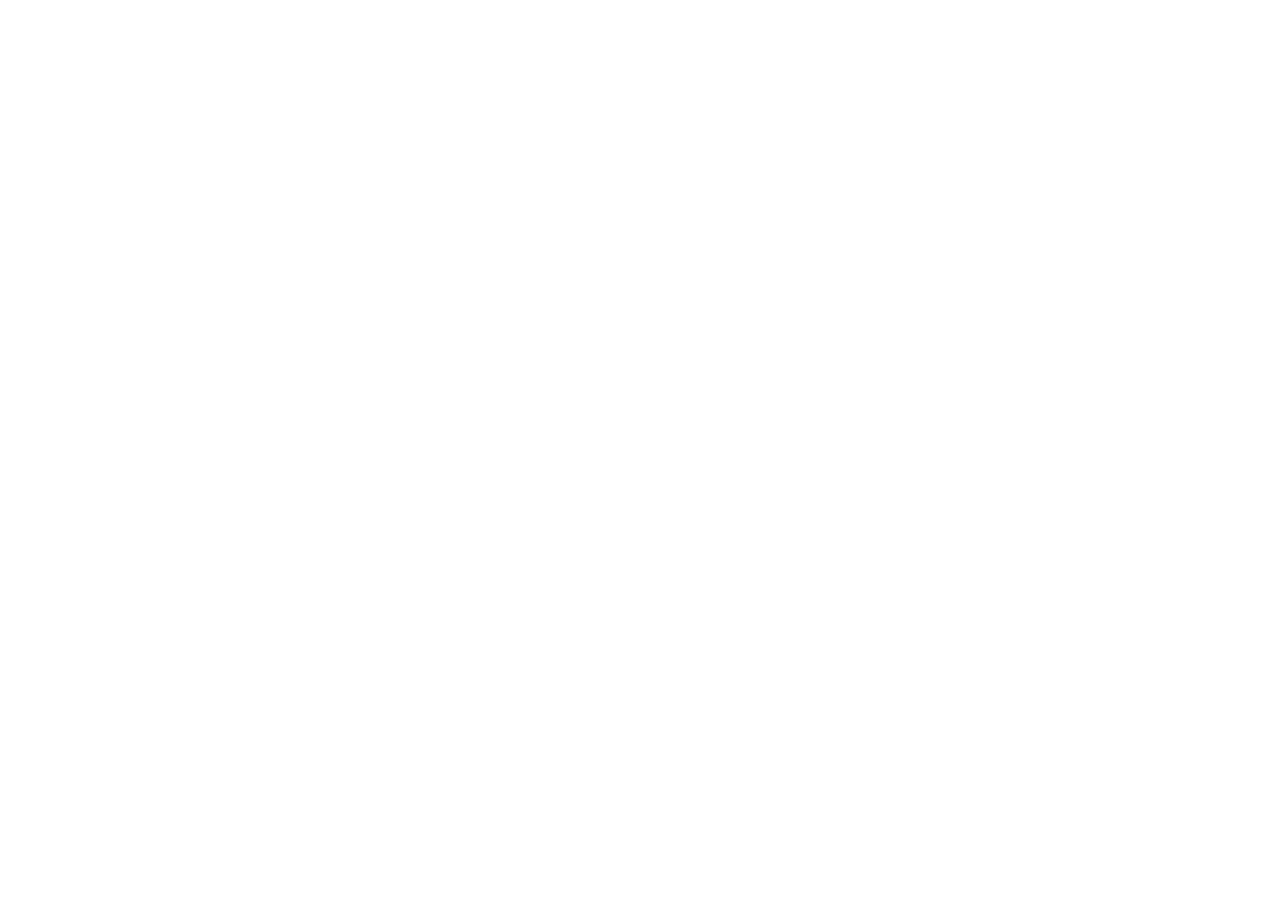
==== about.html @ cbecbf31 "added about page, images" ====
<!DOCTYPE html>
<html>
<head>
    <meta charset="utf-8">
    <meta name="viewport" content="width=device-width">
    <meta name="description" content="Affordable and professional web design">
	  <meta name="keywords" content="web design, affordable web design, professional web design">
  	<meta name="author" content="Ed Ramirez">
    <title>Company Web Deisgn | About</title>
    <link rel="stylesheet" href="./css/style.css">
  </head>
<body>

</body>
</html>
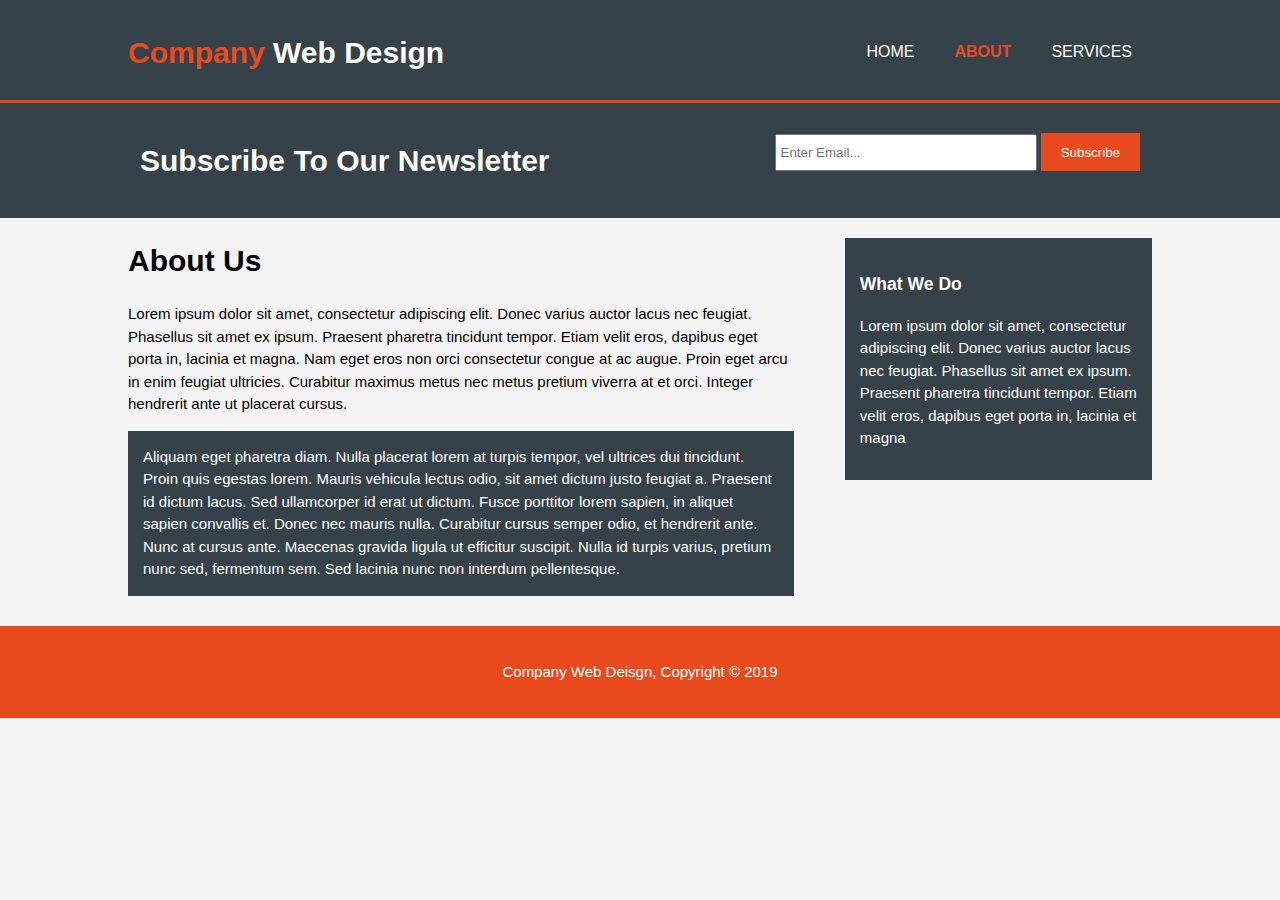
==== commit 50258571: "added services, css styling" ====
--- a/about.html
+++ b/about.html
@@ -11,5 +11,55 @@
   </head>
 <body>
 
+	<header>
+      <div class="container">
+        <div id="branding">
+          <h1><span class="highlight">Company</span> Web Design</h1>
+        </div>
+        <nav>
+          <ul>
+            <li><a href="index.html">Home</a></li>
+            <li class="current"><a href="about.html">About</a></li>
+            <li><a href="services.html">Services</a></li>
+          </ul>
+        </nav>
+      </div>
+    </header>
+    
+    <section id="newsletter">
+      <div class="container">
+        <h1>Subscribe To Our Newsletter</h1>
+        <form>
+          <input type="email" placeholder="Enter Email...">
+          <button type="submit" class="button_1">Subscribe</button>
+        </form>
+      </div>
+    </section>
+
+    <section id="main">
+      <div class="container">
+        <article id="main-col">
+          <h1 class="page-title">About Us</h1>
+          <p>
+            Lorem ipsum dolor sit amet, consectetur adipiscing elit. Donec varius auctor lacus nec feugiat. Phasellus sit amet ex ipsum. Praesent pharetra tincidunt tempor. Etiam velit eros, dapibus eget porta in, lacinia et magna. Nam eget eros non orci consectetur congue at ac augue. Proin eget arcu in enim feugiat ultricies. Curabitur maximus metus nec metus pretium viverra at et orci. Integer hendrerit ante ut placerat cursus.
+          </p>
+          <p class="dark">
+Aliquam eget pharetra diam. Nulla placerat lorem at turpis tempor, vel ultrices dui tincidunt. Proin quis egestas lorem. Mauris vehicula lectus odio, sit amet dictum justo feugiat a. Praesent id dictum lacus. Sed ullamcorper id erat ut dictum. Fusce porttitor lorem sapien, in aliquet sapien convallis et. Donec nec mauris nulla. Curabitur cursus semper odio, et hendrerit ante. Nunc at cursus ante. Maecenas gravida ligula ut efficitur suscipit. Nulla id turpis varius, pretium nunc sed, fermentum sem. Sed lacinia nunc non interdum pellentesque.
+          </p>
+        </article>
+        
+        <aside id="sidebar">
+          <div class="dark">
+            <h3>What We Do</h3>
+            <p>Lorem ipsum dolor sit amet, consectetur adipiscing elit. Donec varius auctor lacus nec feugiat. Phasellus sit amet ex ipsum. Praesent pharetra tincidunt tempor. Etiam velit eros, dapibus eget porta in, lacinia et magna</p>
+          </div>
+        </aside>
+      </div>
+    </section>
+
+    <footer>
+      <p>Company Web Deisgn, Copyright &copy; 2019</p>
+    </footer>
+
 </body>
-</html>
+</html>--- a/css/style.css
+++ b/css/style.css
@@ -0,0 +1,205 @@
+body{
+  font: 15px/1.5 Arial, Helvetica,sans-serif;
+  padding:0;
+  margin:0;
+  background-color:#f4f4f4;
+}
+
+/* Global */
+.container{
+  width:80%;
+  margin:auto;
+  overflow:hidden;
+}
+
+ul{
+  margin:0;
+  padding:0;
+}
+
+.button_1{
+  height:38px;
+  background:#e8491d;
+  border:0;
+  padding-left: 20px;
+  padding-right:20px;
+  color:#ffffff;
+}
+
+.dark{
+  padding:15px;
+  background:#35424a;
+  color:#ffffff;
+  margin-top:10px;
+  margin-bottom:10px;
+}
+
+/* Header **/
+header{
+  background:#35424a;
+  color:#ffffff;
+  padding-top:30px;
+  min-height:70px;
+  border-bottom:#e8491d 3px solid;
+}
+
+header a{
+  color:#ffffff;
+  text-decoration:none;
+  text-transform: uppercase;
+  font-size:16px;
+}
+
+header li{
+  float:left;
+  display:inline;
+  padding: 0 20px 0 20px;
+}
+
+header #branding{
+  float:left;
+}
+
+header #branding h1{
+  margin:0;
+}
+
+header nav{
+  float:right;
+  margin-top:10px;
+}
+
+header .highlight, header .current a{
+  color:#e8491d;
+  font-weight:bold;
+}
+
+header a:hover{
+  color:#cccccc;
+  font-weight:bold;
+}
+
+/* Showcase */
+#showcase{
+  min-height:400px;
+  background:url('../img/showcase.jpg') no-repeat 0 -400px;
+  text-align:center;
+  color:#ffffff;
+}
+
+#showcase h1{
+  margin-top:100px;
+  font-size:55px;
+  margin-bottom:10px;
+}
+
+#showcase p{
+  font-size:20px;
+}
+
+/* Newsletter */
+#newsletter{
+  padding:15px;
+  color:#ffffff;
+  background:#35424a
+}
+
+#newsletter h1{
+  float:left;
+}
+
+#newsletter form {
+  float:right;
+  margin-top:15px;
+}
+
+#newsletter input[type="email"]{
+  padding:4px;
+  height:25px;
+  width:250px;
+}
+
+/* Boxes */
+#boxes{
+  margin-top:20px;
+}
+
+#boxes .box{
+  float:left;
+  text-align: center;
+  width:30%;
+  padding:10px;
+}
+
+#boxes .box img{
+  width:90px;
+}
+
+/* Sidebar */
+aside#sidebar{
+  float:right;
+  width:30%;
+  margin-top:10px;
+}
+
+aside#sidebar .quote input, aside#sidebar .quote textarea{
+  width:90%;
+  padding:5px;
+}
+
+/* Main-col */
+article#main-col{
+  float:left;
+  width:65%;
+}
+
+/* Services */
+ul#services li{
+  list-style: none;
+  padding:20px;
+  border: #cccccc solid 1px;
+  margin-bottom:5px;
+  background:#e6e6e6;
+}
+
+footer{
+  padding:20px;
+  margin-top:20px;
+  color:#ffffff;
+  background-color:#e8491d;
+  text-align: center;
+}
+
+/* Media Queries */
+@media(max-width: 768px){
+  header #branding,
+  header nav,
+  header nav li,
+  #newsletter h1,
+  #newsletter form,
+  #boxes .box,
+  article#main-col,
+  aside#sidebar{
+    float:none;
+    text-align:center;
+    width:100%;
+  }
+
+  header{
+    padding-bottom:20px;
+  }
+
+  #showcase h1{
+    margin-top:40px;
+  }
+
+  #newsletter button, .quote button{
+    display:block;
+    width:100%;
+  }
+
+  #newsletter form input[type="email"], .quote input, .quote textarea{
+    width:100%;
+    margin-bottom:5px;
+  }
+}